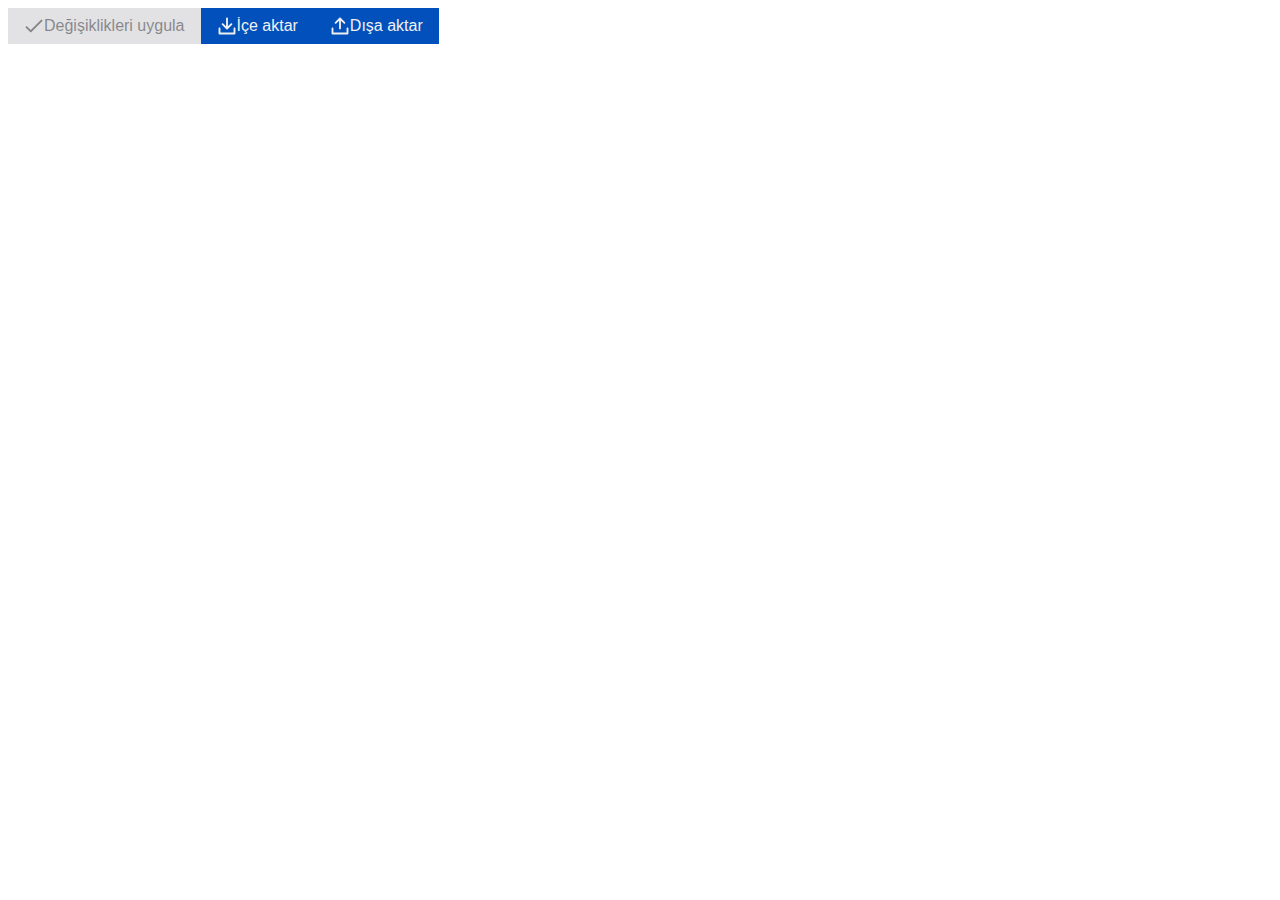
==== notes.html @ 87183db4 "add apply, import and export buttons" ====
<!-- Heavily inspired by Raymond Hill's uBlock Origin -->

<!DOCTYPE html>
<html lang="en">

<head>
    <meta charset="UTF-8">
    <meta name="viewport" content="width=device-width, initial-scale=1.0">
    <title>Notlar - The Blocker</title>

    <link rel="stylesheet" type="text/css" href="codemirror/lib/codemirror.css">
    <link rel="stylesheet" type="text/css" href="codemirror/addon/fold/foldgutter.css">
    <link rel="stylesheet" type="text/css" href="codemirror/addon/scroll/simplescrollbars.css">

    <link rel="stylesheet" type="text/css" href="css/colors.css">
    <link rel="stylesheet" type="text/css" href="css/codemirror.css">
    <link rel="stylesheet" type="text/css" href="css/notes.css">
</head>

<body>
    <section id="buttons">
        <button id="applyButton" disabled>
            <svg xmlns="http://www.w3.org/2000/svg" viewBox="0 0 512 512">
                <path></path>
            </svg>
            <span>Değişiklikleri uygula</span>
        </button>
        <button id="importButton">
            <svg xmlns="http://www.w3.org/2000/svg" viewBox="0 0 512 512">
                <path></path>
            </svg>
            <span>İçe aktar</span>
        </button>
        <button id="exportButton">
            <svg xmlns="http://www.w3.org/2000/svg" viewBox="0 0 512 512">
                <path></path>
            </svg>
            <span>Dışa aktar</span>
        </button>
    </section>

    <script src="codemirror/lib/codemirror.js"></script>
    <script src="codemirror/addon/selection/active-line.js"></script>
    <script src="codemirror/addon/fold/foldcode.js"></script>
    <script src="codemirror/addon/fold/foldgutter.js"></script>
    <script src="codemirror/addon/scroll/simplescrollbars.js"></script>

    <script src="js/dom.js"></script>
    <script src="js/notes.js" type="module"></script>
</body>

</html>
---- codemirror/addon/scroll/simplescrollbars.css ----
.CodeMirror-simplescroll-horizontal div,
.CodeMirror-simplescroll-vertical div {
    position: absolute;
    background: #ccc;
    -moz-box-sizing: border-box;
    box-sizing: border-box;
    border: 1px solid #bbb;
    border-radius: 2px;
}

.CodeMirror-simplescroll-horizontal,
.CodeMirror-simplescroll-vertical {
    position: absolute;
    z-index: 6;
    background: #eee;
}

.CodeMirror-simplescroll-horizontal {
    bottom: 0;
    left: 0;
    height: 8px;
}

.CodeMirror-simplescroll-horizontal div {
    bottom: 0;
    height: 100%;
}

.CodeMirror-simplescroll-vertical {
    right: 0;
    top: 0;
    width: 8px;
}

.CodeMirror-simplescroll-vertical div {
    right: 0;
    width: 100%;
}


.CodeMirror-overlayscroll .CodeMirror-scrollbar-filler,
.CodeMirror-overlayscroll .CodeMirror-gutter-filler {
    display: none;
}

.CodeMirror-overlayscroll-horizontal div,
.CodeMirror-overlayscroll-vertical div {
    position: absolute;
    background: #bcd;
    border-radius: 3px;
}

.CodeMirror-overlayscroll-horizontal,
.CodeMirror-overlayscroll-vertical {
    position: absolute;
    z-index: 6;
}

.CodeMirror-overlayscroll-horizontal {
    bottom: 0;
    left: 0;
    height: 6px;
}

.CodeMirror-overlayscroll-horizontal div {
    bottom: 0;
    height: 100%;
}

.CodeMirror-overlayscroll-vertical {
    right: 0;
    top: 0;
    width: 6px;
}

.CodeMirror-overlayscroll-vertical div {
    right: 0;
    width: 100%;
}
---- css/colors.css ----
/* Heavily inspired by Raymond Hill's uBlock Origin */
:root {
    --blue-30: #00b3f4ff;
    --blue-30-08: #00b3f4cc;
    --blue-50: #0060dfff;
    --blue-60: #0250bbff;

    --gray-05: #101016ff;
    --gray-10: #1b1b23ff;
    --gray-20: #2f2f3bff;
    --gray-25: #3a3a48ff;
    --gray-30: #454555ff;
    --gray-40: #5d5d6eff;
    --gray-50: #767685ff;
    --gray-80: #c6c6ccff;
    --gray-90: #e2e2e5ff;
    --gray-90-06: #e2e2e599;
    --gray-95: #f0f0f2ff;

    --cm-selected-focused: #0074ffcc;
    --cm-selected: #a3a3a399;
}
---- css/codemirror.css ----
.CodeMirror {
    height: 100%;
}

.CodeMirror-lines {
    padding: 0;
}

.CodeMirror-focused .CodeMirror-selected {
    background-color: var(--cm-selected-focused);
}

.CodeMirror-selected {
    background-color: var(--cm-selected);
}

@media (prefers-color-scheme: dark) {
    .CodeMirror,
    .codeMirrorContainer {
        background-color: var(--gray-05);
    }

    .CodeMirror-cursor {
        border-left-color: var(--gray-95);
    }

    .CodeMirror-gutters {
        background-color: var(--gray-20);
        border-color: var(--gray-10);
    }

    .cm-theme-override .cm-s-default .CodeMirror-line {
        color: var(--gray-90);
    }

    .CodeMirror-activeline-background {
        background-color: var(--gray-20);
    }

    .CodeMirror-linenumber {
        color: var(--gray-90-06);
    }

    .CodeMirror-overlayscroll-horizontal div,
    .CodeMirror-overlayscroll-vertical div {
        background: var(--gray-50);
    }

    .CodeMirror-overlayscroll-horizontal div:hover,
    .CodeMirror-overlayscroll-vertical div:hover {
        background: var(--gray-80);
    }
}

@media (prefers-color-scheme: light) {
    .codeMirrorContainer {
        border: 1px solid black;
    }

    .CodeMirror-overlayscroll-horizontal div,
    .CodeMirror-overlayscroll-vertical div {
        background: var(--gray-50);
    }

    .CodeMirror-overlayscroll-horizontal div:hover,
    .CodeMirror-overlayscroll-vertical div:hover {
        background: var(--gray-30);
    }
}
---- css/notes.css ----
#buttons {
    display: flex;
    flex-shrink: 0;
    gap: var(--std-gap);
}

button {
    display: flex;
    align-items: center;
    gap: calc(var(--std-gap) / 2);
    padding: 0.5em 1em;
    font-family: "Segoe UI", Tahoma, Geneva, Verdana, sans-serif;
    font-size: 16px;
    font-weight: 500;
    border: none;
    border-radius: calc(var(--std-gap) / 2);
}

button[disabled] {
    pointer-events: none;
    opacity: 0.5;
}

svg {
    flex-shrink: 0;
    width: 20px;
    height: 20px;
    fill: currentColor;
}

#applyButton path {
    d: path("M173.7 417.1c-6.1 0-12.3-2.3-17-7l-109.7-109.7c-9.4-9.4-9.4-24.6 0-33.9 9.4-9.4 24.6-9.4 33.9 0l92.7 92.7 257.4-257.3c9.4-9.4 24.6-9.4 33.9 0 9.4 9.4 9.4 24.6 0 33.9l-274.2 274.3c-4.7 4.7-10.8 7-17 7z");
}

#exportButton path {
    d: path("M448 472h-384c-13.3 0-24-10.7-24-24v-128c0-13.3 10.7-24 24-24s24 10.7 24 24v104h336v-104c0-13.3 10.7-24 24-24s24 10.7 24 24v128c0 13.3-10.7 24-24 24zM386.1 160.2l-113.1-113.2 0 0c-4.3-4.3-10.3-7-17-7s-12.6 2.7-17 7l0 0-113.1 113.2c-9.4 9.4-9.4 24.6 0 33.9 4.7 4.7 10.8 7 17 7s12.3-2.3 17-7l72.2-72.2v198.1c0 13.3 10.7 24 24 24s24-10.7 24-24v-198.1l72.2 72.2c4.7 4.7 10.8 7 17 7 6.1 0 12.3-2.3 17-7 9.2-9.4 9.2-24.6-.2-33.9z");
}

#importButton path {
    d: path("M448 472h-384c-13.3 0-24-10.7-24-24v-128c0-13.3 10.7-24 24-24s24 10.7 24 24v104h336v-104c0-13.3 10.7-24 24-24s24 10.7 24 24v128c0 13.3-10.7 24-24 24zM386.1 189.9c-9.4-9.4-24.6-9.4-33.9 0l-72.2 72.2v-198.1c0-13.3-10.7-24-24-24s-24 10.7-24 24v198.1l-72.2-72.2c-9.4-9.4-24.6-9.4-33.9 0-9.4 9.4-9.4 24.6 0 33.9l113.1 113.2 0 0c4.3 4.3 10.3 7 17 7s12.6-2.7 17-7l0 0 113.1-113.1c9.4-9.4 9.4-24.6 0-34z");
}

@media (prefers-color-scheme: dark) {
    button {
        color: var(--gray-05);
        background-color: var(--blue-30);
    }

    button:hover {
        background-color: var(--blue-30-08);
    }

    button[disabled] {
        color: var(--gray-95);
        background-color: var(--gray-30);
    }
}

@media (prefers-color-scheme: light) {
    button {
        color: var(--gray-95);
        background-color: var(--blue-60);
    }

    button:hover {
        background-color: var(--blue-50);
    }

    button[disabled] {
        color: var(--gray-05);
        background-color: var(--gray-80);
    }
}
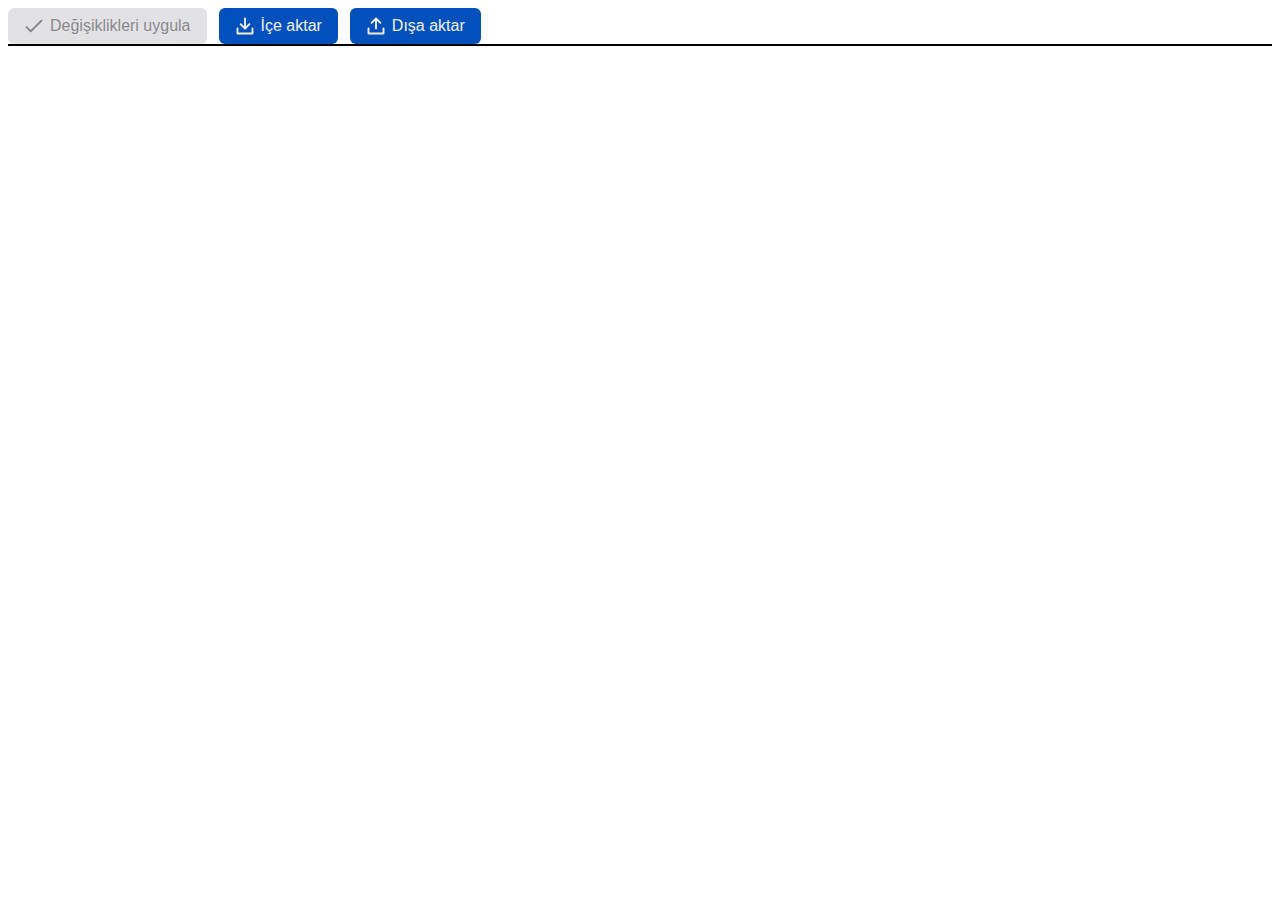
==== commit 6f29e99b: "add notes editor" ====
--- a/notes.html
+++ b/notes.html
@@ -39,6 +39,8 @@
         </button>
     </section>
 
+    <main id="noteEditor" class="codeMirrorContainer cm-theme-override" spellcheck="false"></main>
+
     <script src="codemirror/lib/codemirror.js"></script>
     <script src="codemirror/addon/selection/active-line.js"></script>
     <script src="codemirror/addon/fold/foldcode.js"></script>
--- a/css/notes.css
+++ b/css/notes.css
@@ -1,3 +1,13 @@
+/* Heavily inspired by Raymond Hill's uBlock Origin */
+
+:root {
+    --std-gap: 12px;
+}
+
+* {
+    box-sizing: border-box;
+}
+
 #buttons {
     display: flex;
     flex-shrink: 0;
@@ -40,6 +50,12 @@
     d: path("M448 472h-384c-13.3 0-24-10.7-24-24v-128c0-13.3 10.7-24 24-24s24 10.7 24 24v104h336v-104c0-13.3 10.7-24 24-24s24 10.7 24 24v128c0 13.3-10.7 24-24 24zM386.1 189.9c-9.4-9.4-24.6-9.4-33.9 0l-72.2 72.2v-198.1c0-13.3-10.7-24-24-24s-24 10.7-24 24v198.1l-72.2-72.2c-9.4-9.4-24.6-9.4-33.9 0-9.4 9.4-9.4 24.6 0 33.9l113.1 113.2 0 0c4.3 4.3 10.3 7 17 7s12.6-2.7 17-7l0 0 113.1-113.1c9.4-9.4 9.4-24.6 0-34z");
 }
 
+.codeMirrorContainer {
+    flex-grow: 1;
+    font-size: 16px;
+    overflow: hidden;
+}
+
 @media (prefers-color-scheme: dark) {
     button {
         color: var(--gray-05);
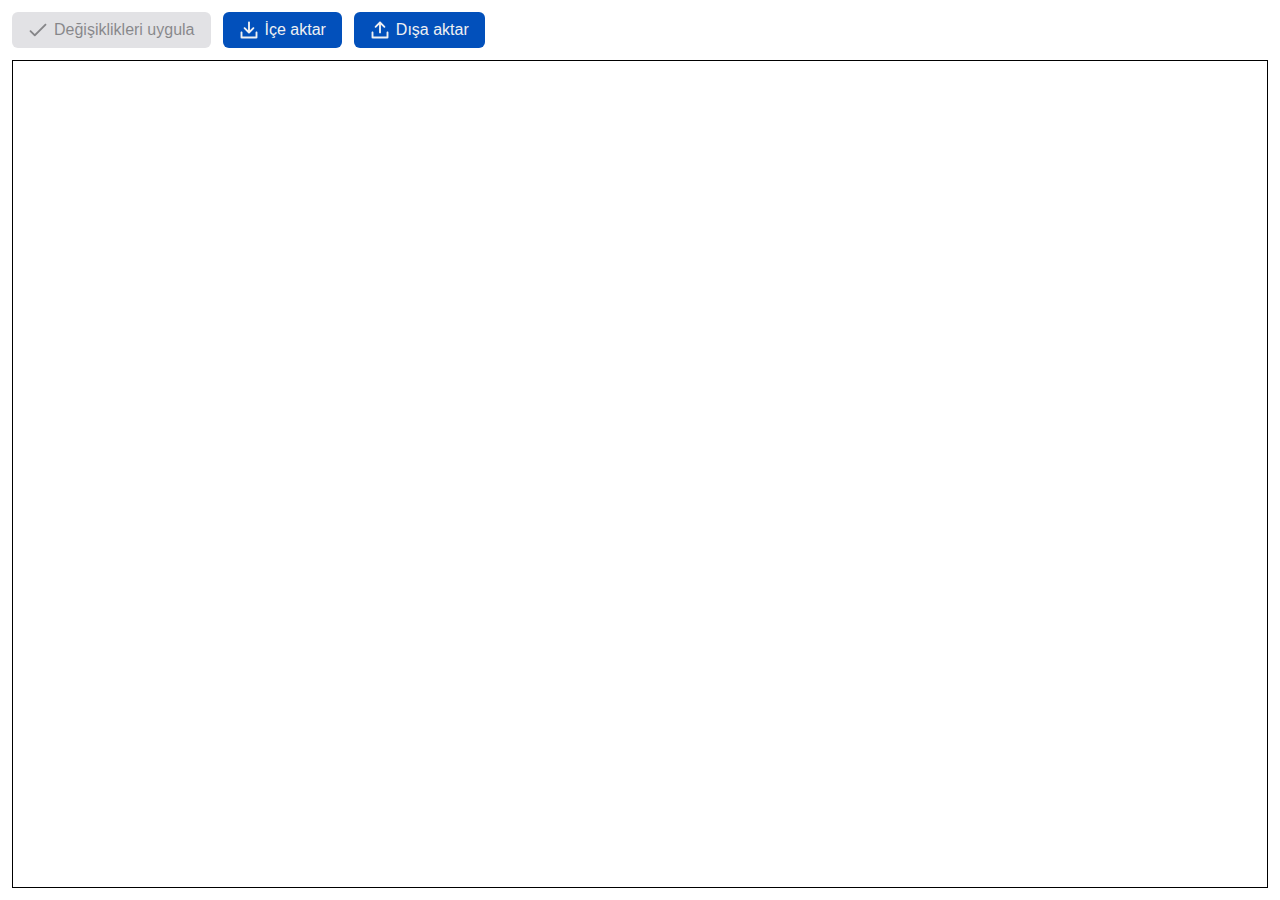
==== commit a3088059: "change #noteEditor to #note" ====
--- a/notes.html
+++ b/notes.html
@@ -39,7 +39,7 @@
         </button>
     </section>
 
-    <main id="noteEditor" class="codeMirrorContainer cm-theme-override" spellcheck="false"></main>
+    <main id="note" class="codeMirrorContainer cm-theme-override" spellcheck="false"></main>
 
     <script src="codemirror/lib/codemirror.js"></script>
     <script src="codemirror/addon/selection/active-line.js"></script>
--- a/css/notes.css
+++ b/css/notes.css
@@ -6,6 +6,16 @@
 
 * {
     box-sizing: border-box;
+}
+
+body {
+    display: flex;
+    flex-direction: column;
+    gap: var(--std-gap);
+    height: 100svh;
+    margin: 0;
+    padding: var(--std-gap);
+    line-height: 1.2;
 }
 
 #buttons {
@@ -56,7 +66,17 @@
     overflow: hidden;
 }
 
+@media (max-width: 550px) {
+    button > span {
+        display: none;
+    }
+}
+
 @media (prefers-color-scheme: dark) {
+    body {
+        background-color: var(--gray-10);
+    }
+
     button {
         color: var(--gray-05);
         background-color: var(--blue-30);
